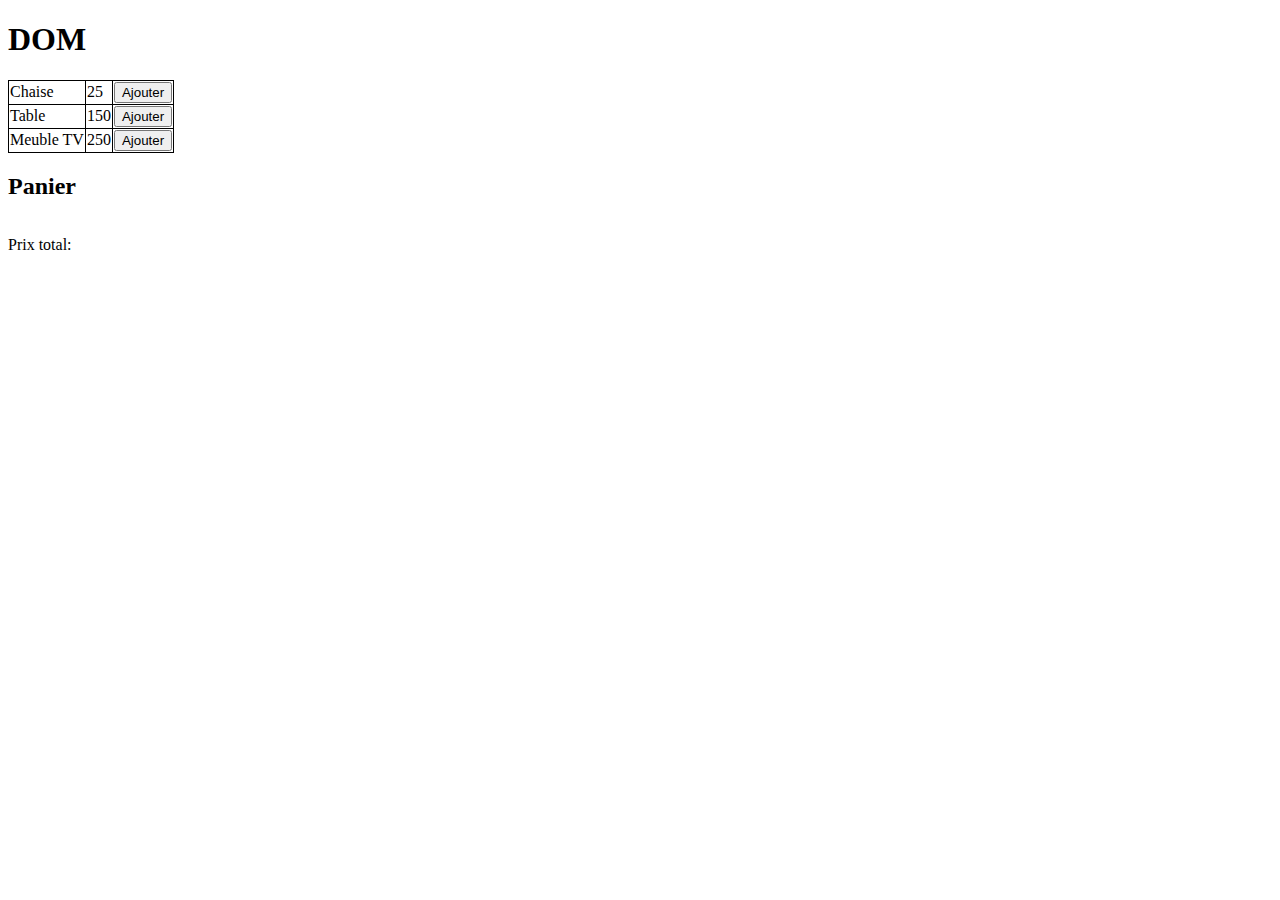
==== DOM/index.html @ 42d3bc54 "first commit" ====
<!DOCTYPE html>
<html lang="fr">
<head>
    <meta charset="UTF-8">
    <meta name="viewport" content="width=device-width, initial-scale=1.0">
    <link rel="stylesheet" href="style2.css">
    <script src="script2.js" defer></script><!-- Defer permet au script de se charger uniquement lorsque le site est chargé-->
    <title>Document</title>
</head>
<body>
    <h1>DOM</h1>
    
    <!-- <ul id="liste">
        <li >item</li>
    </ul> -->
    
    <!-- Exercice 1  -->
    <!-- <input type="button" value="Ajouter un item" onclick="pressButton()" >  -->


    <!-- Exercice 2 -->
    <!-- <input type="text" id="nouvelElement">
    <input type="button" value="Ajouter" onclick="pressButton()" id="ajouterElement"> -->

    <!-- Exercice 3-->

    <table>
        <tr>
            <td>Chaise</td>
            <td>25</td>
            <td><input type="button" value="Ajouter" onclick="pressButton('Chaise',25)"></td>
        </tr>
        <tr>
            <td>Table</td>
            <td>150</td>
            <td><input type="button" value="Ajouter" onclick="pressButton('Table',150)"></td>
        </tr>
        <tr>
            <td>Meuble TV</td>
            <td>250</td>
            <td><input type="button" value="Ajouter" onclick="pressButton('Meuble TV',250)"></td>
        </tr>
    </table>
    

<h2>Panier</h2>
<table id="liste">

</table>
<p>Prix total: <span id="prixTotal"></span></p> 





   
    
    

    
</body>
</html>
---- DOM/style2.css ----
table {
    border-collapse: collapse;
}
table td, table tr {
    border: 1px solid #000;
}
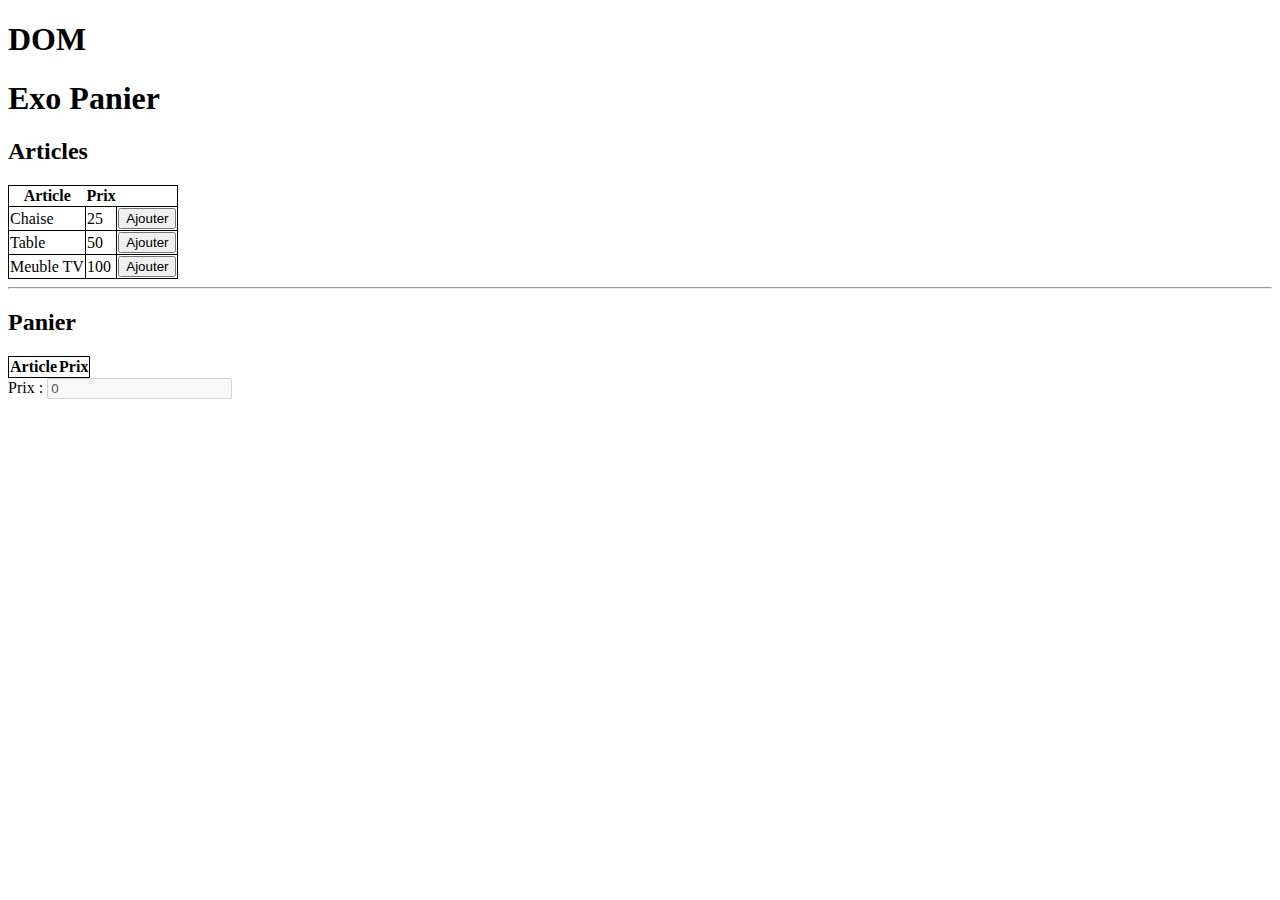
==== commit ad2043b9: "test" ====
--- a/DOM/index.html
+++ b/DOM/index.html
@@ -4,7 +4,7 @@
     <meta charset="UTF-8">
     <meta name="viewport" content="width=device-width, initial-scale=1.0">
     <link rel="stylesheet" href="style2.css">
-    <script src="script2.js" defer></script><!-- Defer permet au script de se charger uniquement lorsque le site est chargé-->
+    <!-- <script src="script2.js" defer></script>Defer permet au script de se charger uniquement lorsque le site est chargé -->
     <title>Document</title>
 </head>
 <body>
@@ -24,7 +24,7 @@
 
     <!-- Exercice 3-->
 
-    <table>
+    <!-- <table>
         <tr>
             <td>Chaise</td>
             <td>25</td>
@@ -47,16 +47,54 @@
 <table id="liste">
 
 </table>
-<p>Prix total: <span id="prixTotal"></span></p> 
+<p>Prix total: <span id="prixTotal">0</span></p>  -->
 
+<!-- Exercice 3 version Seb -->
 
+<h1>Exo Panier</h1>
+    <h2>Articles</h2>
+    <table id="articles">
+        <thead>
+            <tr>
+                <th>Article</th>
+                <th>Prix</th>
+                <th></th>
+            </tr>
+        </thead>
+        <tbody>
+            <tr>
+                <td>Chaise</td>
+                <td>25</td>
+                <td><input type="button" value="Ajouter" onclick="addToCart(0)"></td>
+            </tr>
+            <tr>
+                <td>Table</td>
+                <td>50</td>
+                <td><input type="button" value="Ajouter" onclick="addToCart(1)"></td>
+            </tr>
+            <tr>
+                <td>Meuble TV</td>
+                <td>100</td>
+                <td><input type="button" value="Ajouter" onclick="addToCart(2)"></td>
+            </tr>
+        </tbody>
+    </table>
+    <hr>
+    <h2>Panier</h2>
+    <table id="panier">
+        <thead>
+            <tr>
+                <th>Article</th>
+                <th>Prix</th>
+            </tr>
+        </thead>
+        <tbody>
 
-
-
-   
-    
-    
-
-    
+        </tbody>
+    </table>
+    <label for="prix">Prix : </label>
+    <input type="text" id="prix" disabled>
+    <script src="script2.js"></script>
+  
 </body>
 </html>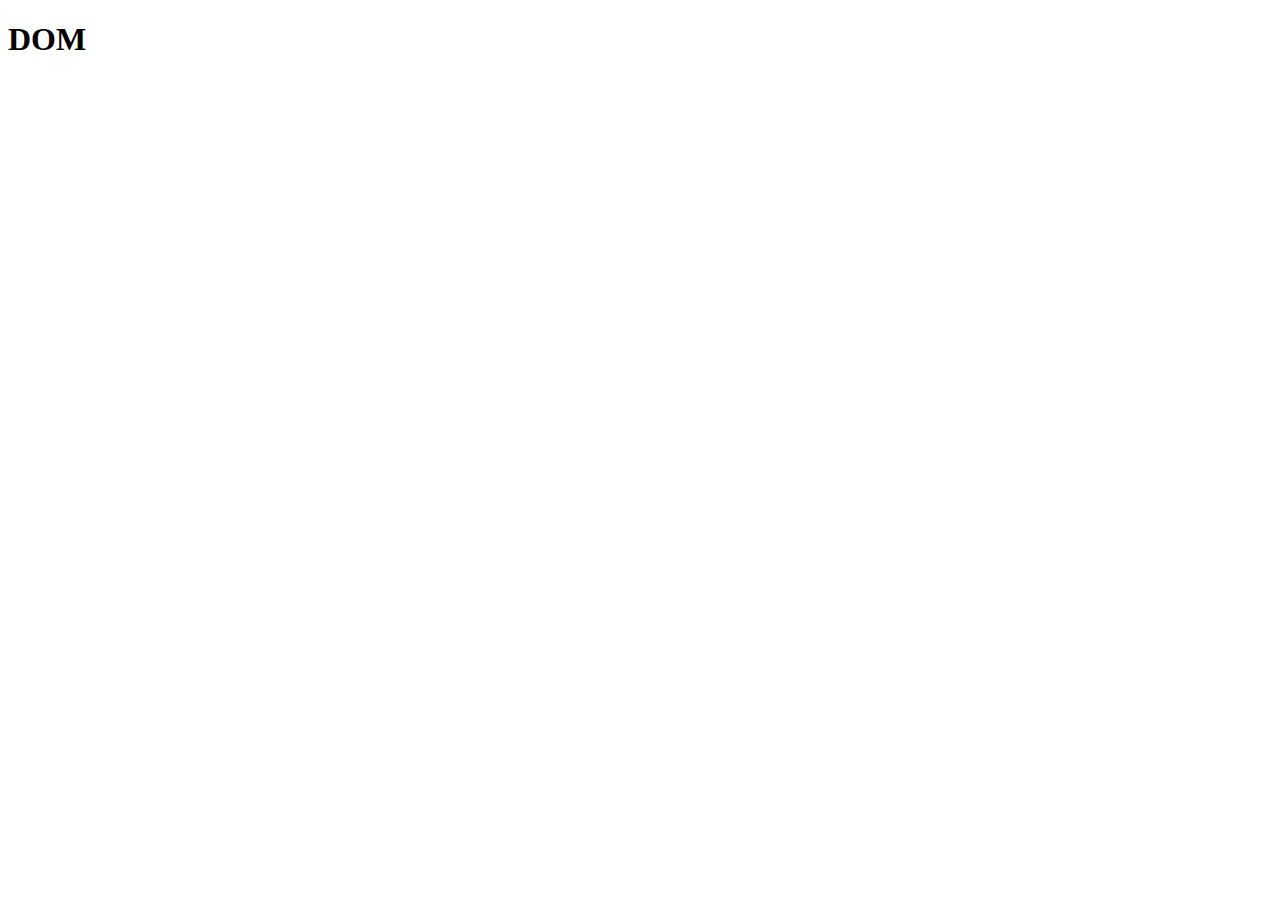
==== commit d42a916f: "Ajout exo supp" ====
--- a/DOM/index.html
+++ b/DOM/index.html
@@ -4,7 +4,7 @@
     <meta charset="UTF-8">
     <meta name="viewport" content="width=device-width, initial-scale=1.0">
     <link rel="stylesheet" href="style2.css">
-    <!-- <script src="script2.js" defer></script>Defer permet au script de se charger uniquement lorsque le site est chargé -->
+    <script src="script2.js" defer></script> <!-- Defer permet au script de se charger uniquement lorsque le site est chargé -->
     <title>Document</title>
 </head>
 <body>
@@ -22,6 +22,7 @@
     <!-- <input type="text" id="nouvelElement">
     <input type="button" value="Ajouter" onclick="pressButton()" id="ajouterElement"> -->
 
+    <div class="Exercice 3">
     <!-- Exercice 3-->
 
     <!-- <table>
@@ -51,7 +52,7 @@
 
 <!-- Exercice 3 version Seb -->
 
-<h1>Exo Panier</h1>
+<!-- <h1>Exo Panier</h1>
     <h2>Articles</h2>
     <table id="articles">
         <thead>
@@ -93,8 +94,58 @@
         </tbody>
     </table>
     <label for="prix">Prix : </label>
+    <input type="text" id="prix" disabled> -->
+    </div>
+
+    <!-- Exercice 4 -->
+<!-- 
+    <h1>Exo Panier V2</h1>
+    <h2>Articles</h2>
+    <table id="articles">
+        <thead>
+            <tr>
+                <th>Article</th>
+                <th>Prix</th>
+                <th></th>
+            </tr>
+        </thead>
+        <tbody>
+            <tr>
+                <td>Chaise</td>
+                <td>25</td>
+                <td><input type="button" value="Ajouter" onclick="addToCart(1)"></td>
+                <td><input type="button" value="Retirer" onclick="delToCart(1)"></td>
+            </tr>
+            <tr>
+                <td>Table</td>
+                <td>50</td>
+                <td><input type="button" value="Ajouter" onclick="addToCart(2)"></td>
+                <td><input type="button" value="Retirer" onclick="delToCart(2)"></td>
+            </tr>
+            <tr>
+                <td>Meuble TV</td>
+                <td>100</td>
+                <td><input type="button" value="Ajouter" onclick="addToCart(3)"></td>
+                <td><input type="button" value="Retirer" onclick="delToCart(3)"></td>
+            </tr>
+        </tbody>
+    </table>
+    <hr>
+    <h2>Panier</h2>
+    <table id="panier">
+        <thead>
+            <tr>
+                <th>Article</th>
+                <th>Prix</th>
+            </tr>
+        </thead>
+        <tbody>
+
+        </tbody>
+    </table>
+
+    <label for="prix">Prix : </label>
     <input type="text" id="prix" disabled>
-    <script src="script2.js"></script>
   
 </body>
-</html>+</html> -->